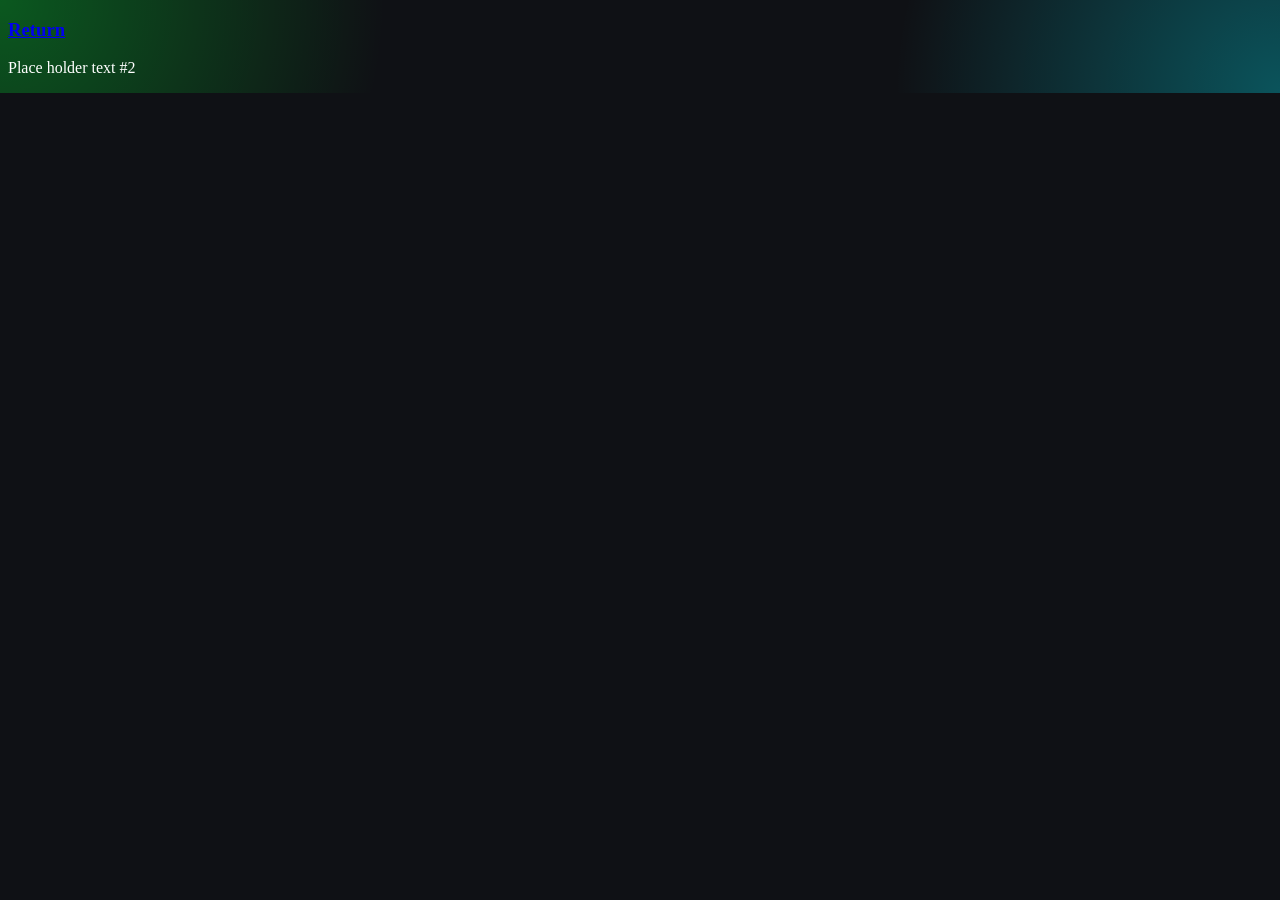
==== Goodbyes.html @ 8d2c270b "4th" ====
<!DOCTYPE html>
<html lang="en">
<head>
    <meta charset="UTF-8">
    <meta name="viewport" content="width=device-width, initial-scale=1.0">
    <link rel="stylesheet" href="Spanish.css">
    <title>Document</title>
</head>
<body>
    <section class="Unit 1">
        <h3><a href="index.html">Return</a></h3>
        <p>Place holder text #2</p>
</body>
</html>
---- Spanish.css ----
h1 {
        text-align: center;
    }

body {
        color: #ffffff;
}

:root{
      --bg:#0f1115;
    }

    body{
      background:
        radial-gradient(circle at top left, rgba(0, 255, 55, 0.3), transparent 30%),
    radial-gradient(circle at bottom right, rgba(0, 238, 255, 0.3), transparent 30%),
        var(--bg);
        background-repeat: no-repeat;
        background-size: cover;
}

h1 {
    font-size: 72px;
    background-image: linear-gradient(to right, #ffffff, #00d5ff, #00ff04);
  -webkit-background-clip: text;
  background-clip: text;
  color: transparent;
}

video {
  position: relative;
  width: 100%;
  height: 100vh;
  overflow: hidden;
  display: flex;
  justify-content: center;
  align-items: center;
}

video {
  position: absolute;
  top: 0;
  left: 0;
  object-fit: cover;
}
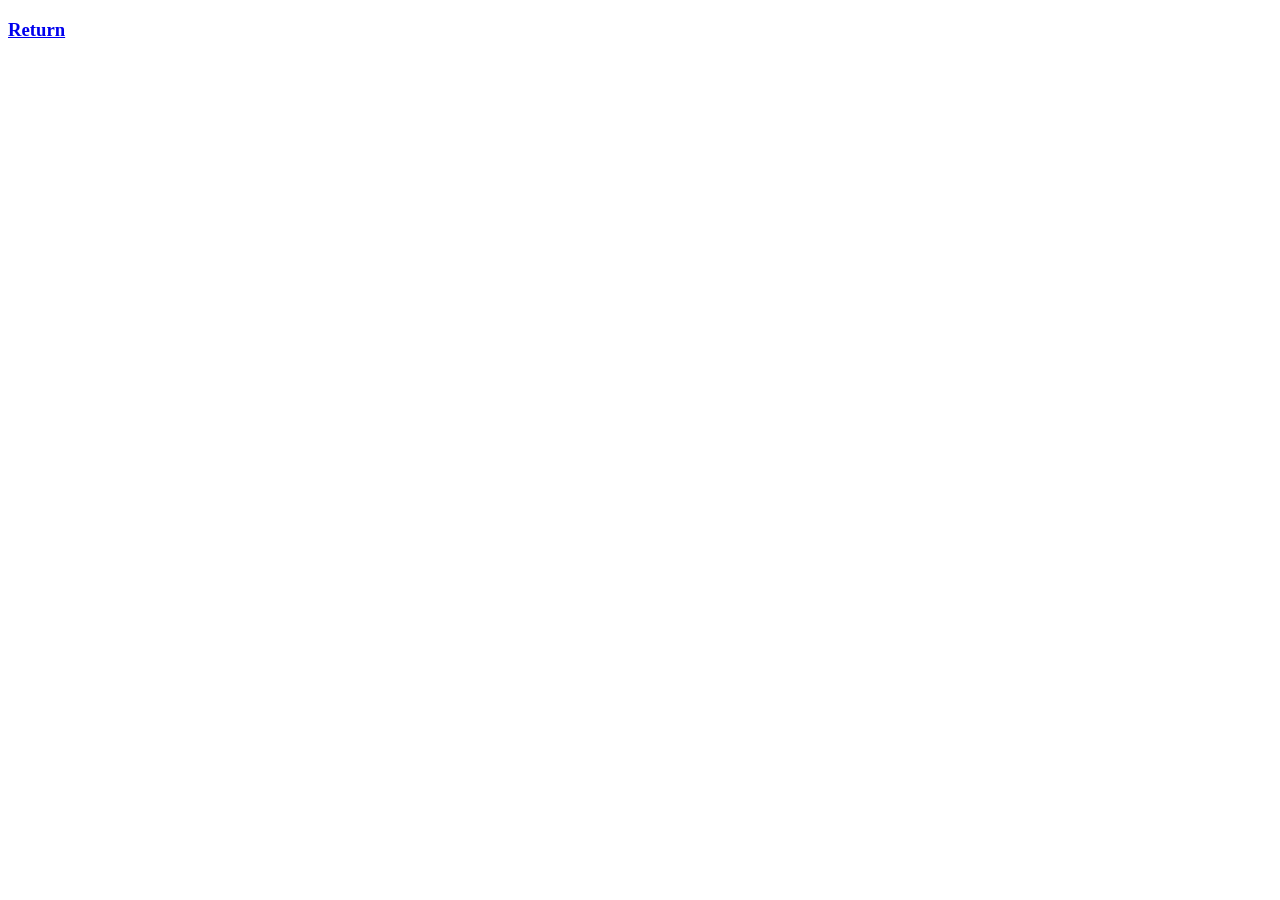
==== commit e53f6428: "5th" ====
--- a/Goodbyes.html
+++ b/Goodbyes.html
@@ -6,7 +6,7 @@
     <link rel="stylesheet" href="Spanish.css">
     <title>Document</title>
 </head>
-<body>
+<body class="goodbyes">
     <section class="Unit 1">
         <h3><a href="index.html">Return</a></h3>
         <p>Place holder text #2</p>
--- a/Spanish.css
+++ b/Spanish.css
@@ -10,10 +10,10 @@
       --bg:#0f1115;
     }
 
-    body{
+    body.index{
       background:
         radial-gradient(circle at top left, rgba(0, 255, 55, 0.3), transparent 30%),
-    radial-gradient(circle at bottom right, rgba(0, 238, 255, 0.3), transparent 30%),
+        radial-gradient(circle at bottom right, rgba(0, 238, 255, 0.3), transparent 30%),
         var(--bg);
         background-repeat: no-repeat;
         background-size: cover;
@@ -27,6 +27,7 @@
   color: transparent;
 }
 
+/*this video is for trolled.html*/
 video {
   position: relative;
   width: 100%;
@@ -42,4 +43,8 @@
   top: 0;
   left: 0;
   object-fit: cover;
-}+}
+
+
+
+
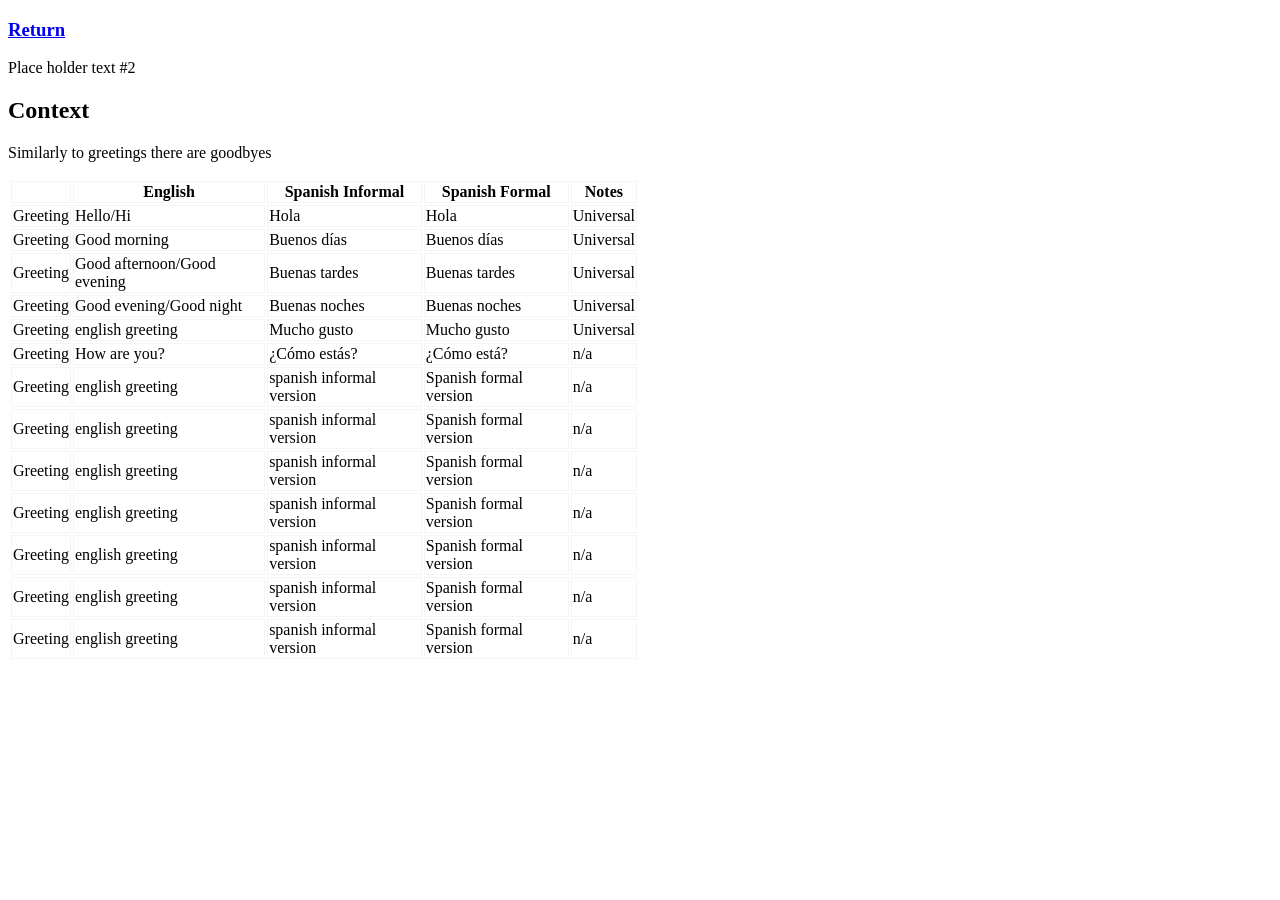
==== commit 82ffff41: "7th" ====
--- a/Goodbyes.html
+++ b/Goodbyes.html
@@ -10,5 +10,114 @@
     <section class="Unit 1">
         <h3><a href="index.html">Return</a></h3>
         <p>Place holder text #2</p>
+    </section>
+    <section class="context-2">
+        <h2>Context</h2>
+        <p>Similarly to greetings there are goodbyes</p>
+    </section>
+    <section class="en-to-sp-goodbyes">
+        <table style="width: 50%">
+        <tr>
+            <th></th>
+            <th>English</th>
+            <th>Spanish Informal</th>
+            <th>Spanish Formal</th>
+            <th>Notes</th>
+        </tr>
+        <!--topic row above don't touch-->
+        <tr>
+            <td>Greeting</td>
+            <td>Hello/Hi</td>
+            <td>Hola</td>
+            <td>Hola</td>
+            <td>Universal</td>
+        </tr>
+        <tr>
+            <td>Greeting</td>
+            <td>Good morning</td>
+            <td>Buenos días</td>
+            <td>Buenos días</td>
+            <td>Universal</td>
+        </tr>
+        <tr>
+            <td>Greeting</td>
+            <td>Good afternoon/Good evening</td>
+            <td>Buenas tardes</td>
+            <td>Buenas tardes</td>
+            <td>Universal</td>
+        </tr>
+        <tr>
+            <td>Greeting</td>
+            <td>Good evening/Good night</td>
+            <td>Buenas noches</td>
+            <td>Buenas noches</td>
+            <td>Universal</td>
+        </tr>
+        <tr>
+            <td>Greeting</td>
+            <td>english greeting</td>
+            <td>Mucho gusto</td>
+            <td>Mucho gusto</td>
+            <td>Universal</td>
+        </tr>
+        <tr>
+            <td>Greeting</td>
+            <td>How are you?</td>
+            <td>¿Cómo estás?</td>
+            <td>¿Cómo está?</td>
+            <td>n/a</td>
+        </tr>
+        
+        <tr>
+            <td>Greeting</td>
+            <td>english greeting</td>
+            <td>spanish informal version</td>
+            <td>Spanish formal version</td>
+            <td>n/a</td>
+        </tr>
+        <tr>
+            <td>Greeting</td>
+            <td>english greeting</td>
+            <td>spanish informal version</td>
+            <td>Spanish formal version</td>
+            <td>n/a</td>
+        </tr>
+        <tr>
+            <td>Greeting</td>
+            <td>english greeting</td>
+            <td>spanish informal version</td>
+            <td>Spanish formal version</td>
+            <td>n/a</td>
+        </tr>
+        <tr>
+            <td>Greeting</td>
+            <td>english greeting</td>
+            <td>spanish informal version</td>
+            <td>Spanish formal version</td>
+            <td>n/a</td>
+        </tr>
+        <tr>
+            <td>Greeting</td>
+            <td>english greeting</td>
+            <td>spanish informal version</td>
+            <td>Spanish formal version</td>
+            <td>n/a</td>
+        </tr>
+        <tr>
+            <td>Greeting</td>
+            <td>english greeting</td>
+            <td>spanish informal version</td>
+            <td>Spanish formal version</td>
+            <td>n/a</td>
+        </tr>
+        <tr>
+            <td>Greeting</td>
+            <td>english greeting</td>
+            <td>spanish informal version</td>
+            <td>Spanish formal version</td>
+            <td>n/a</td>
+        </tr>
+    </table>
+    </section>
 </body>
 </html>
--- a/Spanish.css
+++ b/Spanish.css
@@ -2,8 +2,9 @@
         text-align: center;
     }
 
-body {
+body.index {
         color: #ffffff;
+        padding: 1rem;
 }
 
 :root{
@@ -46,5 +47,33 @@
 }
 
 
+/*below is css for the greetings and partially the goodbyes pages*/
+body.greetings {
+  color: #ffffff;
+}
 
+:root{
+      --bg:#0f1115;
+    }
 
+    body.greetings{
+      background:
+        radial-gradient(circle at bottom left, rgba(179, 195, 182, 0.3), transparent 30%),
+        radial-gradient(circle at right, rgba(0, 238, 255, 0.3), transparent 30%),
+        var(--bg);
+        background-repeat: no-repeat;
+        background-size: cover;
+}
+
+/*need to change table colors so that it is viewable*/
+table {
+  border: solid 1px white;
+}
+
+table th {
+  border: solid 1px rgb(246, 244, 244);
+}
+
+table td {
+  border: solid 1px rgb(246, 244, 244);
+}
